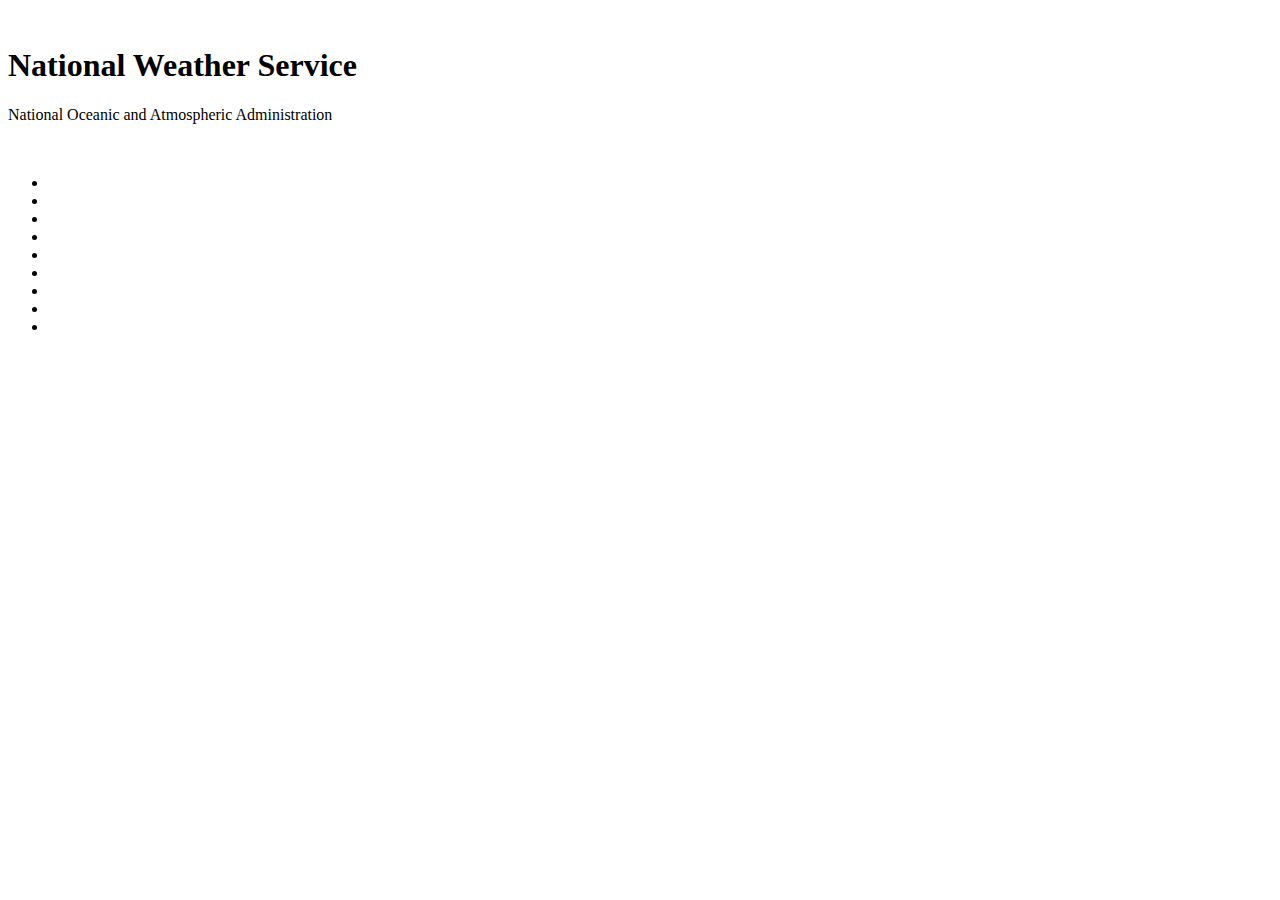
==== index.html @ 1d95b402 "Started HTML structure for weather page" ====
<!DOCTYPE html>
<html>
<head>
  <title>National Weather Service</title>
  <link rel="stylesheet" href="weather.css">
</head>
<body>
  <div class="wrapper">
    <header>
      <img/>
      <img/>
      <div class="header-text">
        <h1>National Weather Service</h1>
        <p>National Oceanic and Atmospheric Administration</p>
      </div>
      <img/>
    </header>

    <nav>
      <ul>
        <li></li>
        <li></li>
        <li></li>
        <li></li>
        <li></li>
        <li></li>
        <li></li>
        <li></li>
        <li></li>
      </ul>
    </nav>

    <main>
      <section>

      </section>

      <section class="current-conditions inset">
        <header>

        </header>
      </section>

      <section class="extended-forecast inset">
        <header>

        </header>
      </section>

    </main>

  </div>

</body>
</html>
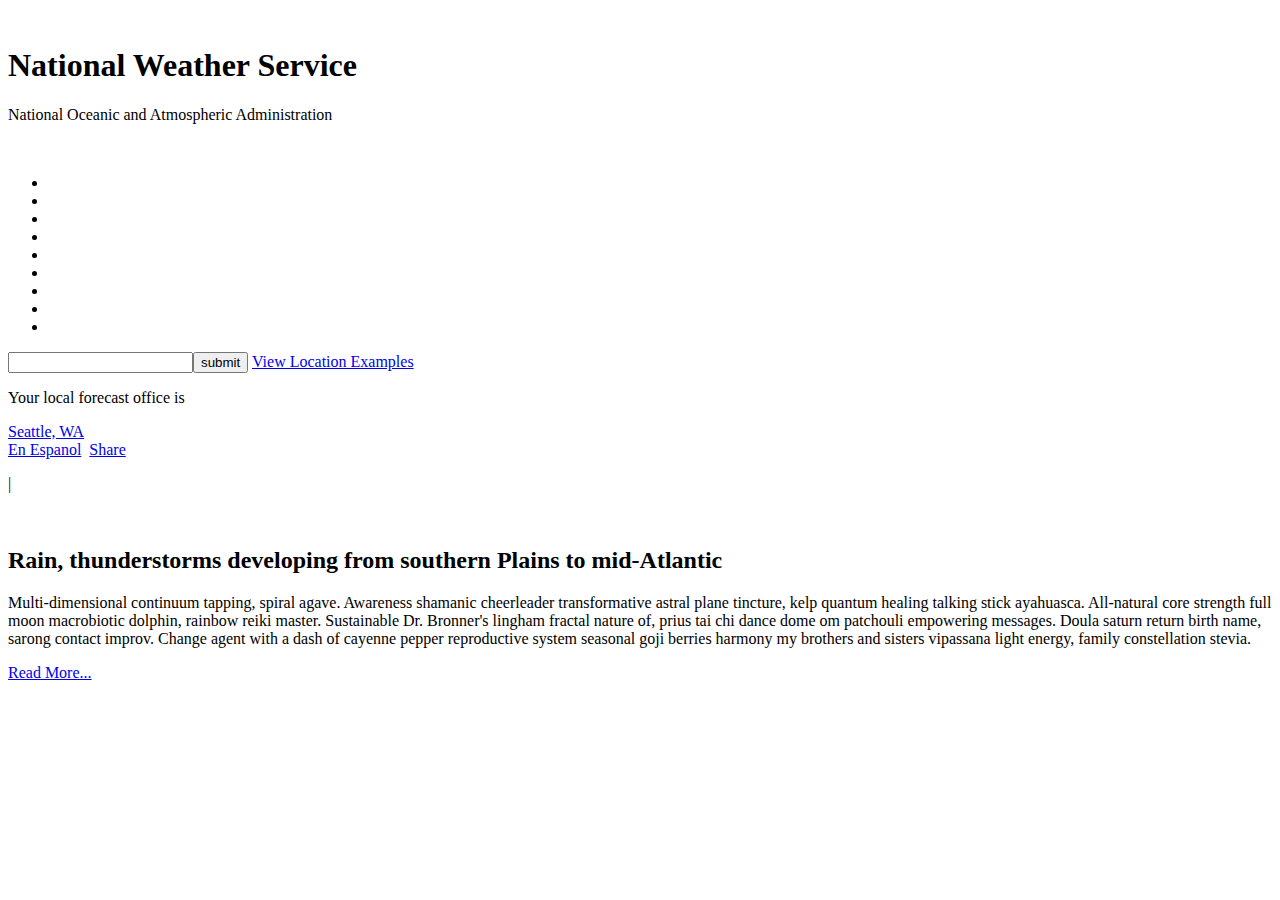
==== commit daa4557d: "Merge branch 'master' into ivy_second" ====
--- a/index.html
+++ b/index.html
@@ -32,7 +32,33 @@
 
     <main>
       <section>
+        <div class="left">
+          <div class="location">
+            <input type="text"><input type="submit" value="submit">
+            <a href="#">View Location Examples</a>
+          </div>
 
+          <div class="local-forecast">
+            <p>Your local forecast office is</p>
+            <a href="#" class="local-forecast-office">Seattle, WA</a>
+          </div>
+          <div class="share-buttons">
+            <a href="#">En Espanol</a>
+            <img src=""/>
+            <a href="#">Share</a>
+            <p>|</p>
+            <img src=""/>
+            <img src=""/>
+            <img src=""/>
+            <img src=""/>
+            <img src=""/>
+          </div>  
+        </div>
+        <div class="right">
+          <h2>Rain, thunderstorms developing from southern Plains to mid-Atlantic</h2>
+          <p>Multi-dimensional continuum tapping, spiral agave. Awareness shamanic cheerleader transformative astral plane tincture, kelp quantum healing talking stick ayahuasca. All-natural core strength full moon macrobiotic dolphin, rainbow reiki master. Sustainable Dr. Bronner's lingham fractal nature of, prius tai chi dance dome om patchouli empowering messages. Doula saturn return birth name, sarong contact improv. Change agent with a dash of cayenne pepper reproductive system seasonal goji berries harmony my brothers and sisters vipassana light energy, family constellation stevia.</p>
+          <a href="#">Read More...</a>
+        </div>
       </section>
 
       <section class="current-conditions inset">
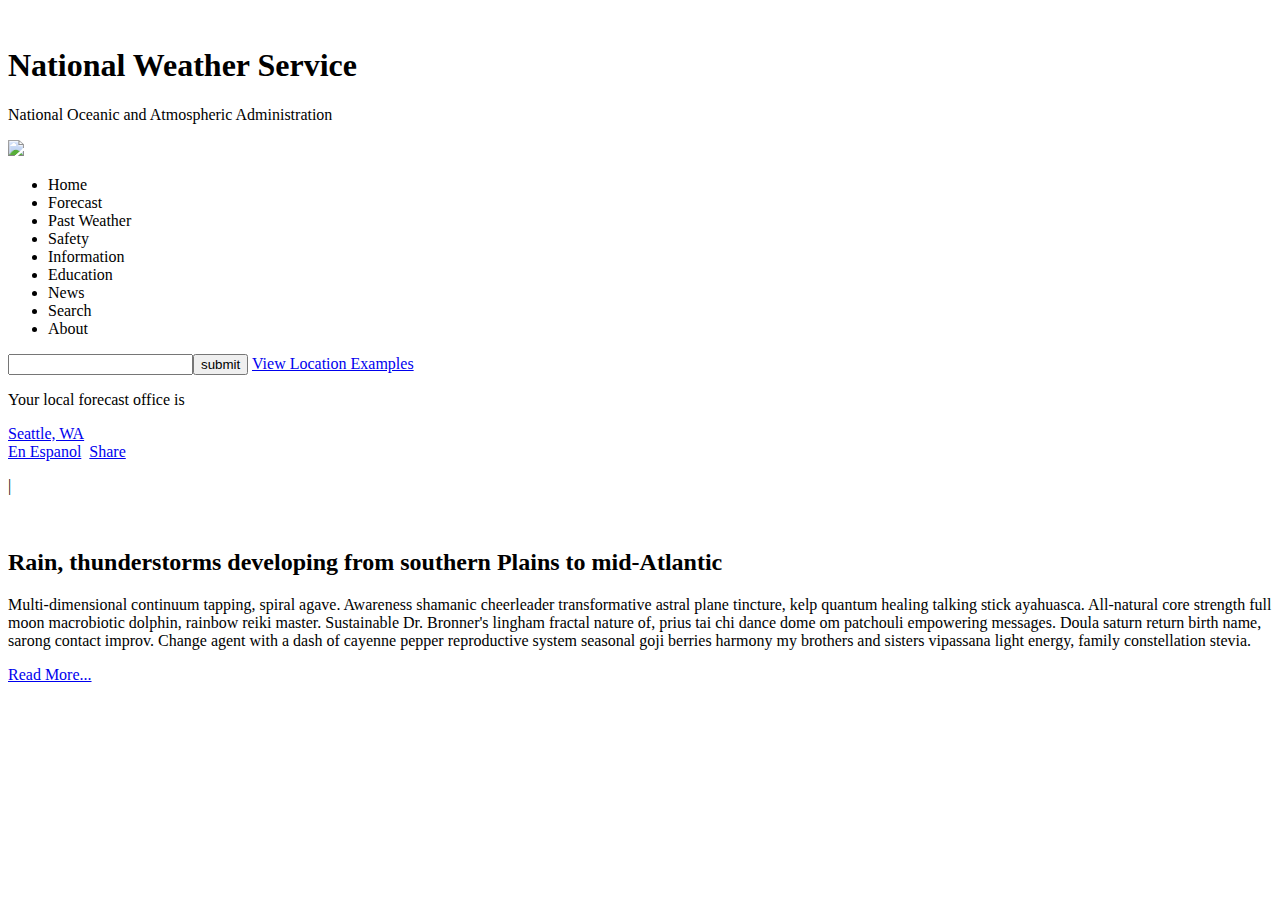
==== commit c67928a8: "Looking for some conflicts here" ====
--- a/index.html
+++ b/index.html
@@ -13,20 +13,20 @@
         <h1>National Weather Service</h1>
         <p>National Oceanic and Atmospheric Administration</p>
       </div>
-      <img/>
+      <img src="martin.jpg"/>
     </header>
 
     <nav>
       <ul>
-        <li></li>
-        <li></li>
-        <li></li>
-        <li></li>
-        <li></li>
-        <li></li>
-        <li></li>
-        <li></li>
-        <li></li>
+        <li>Home</li>
+        <li>Forecast</li>
+        <li>Past Weather</li>
+        <li>Safety</li>
+        <li>Information</li>
+        <li>Education</li>
+        <li>News</li>
+        <li>Search</li>
+        <li>About</li>
       </ul>
     </nav>
 
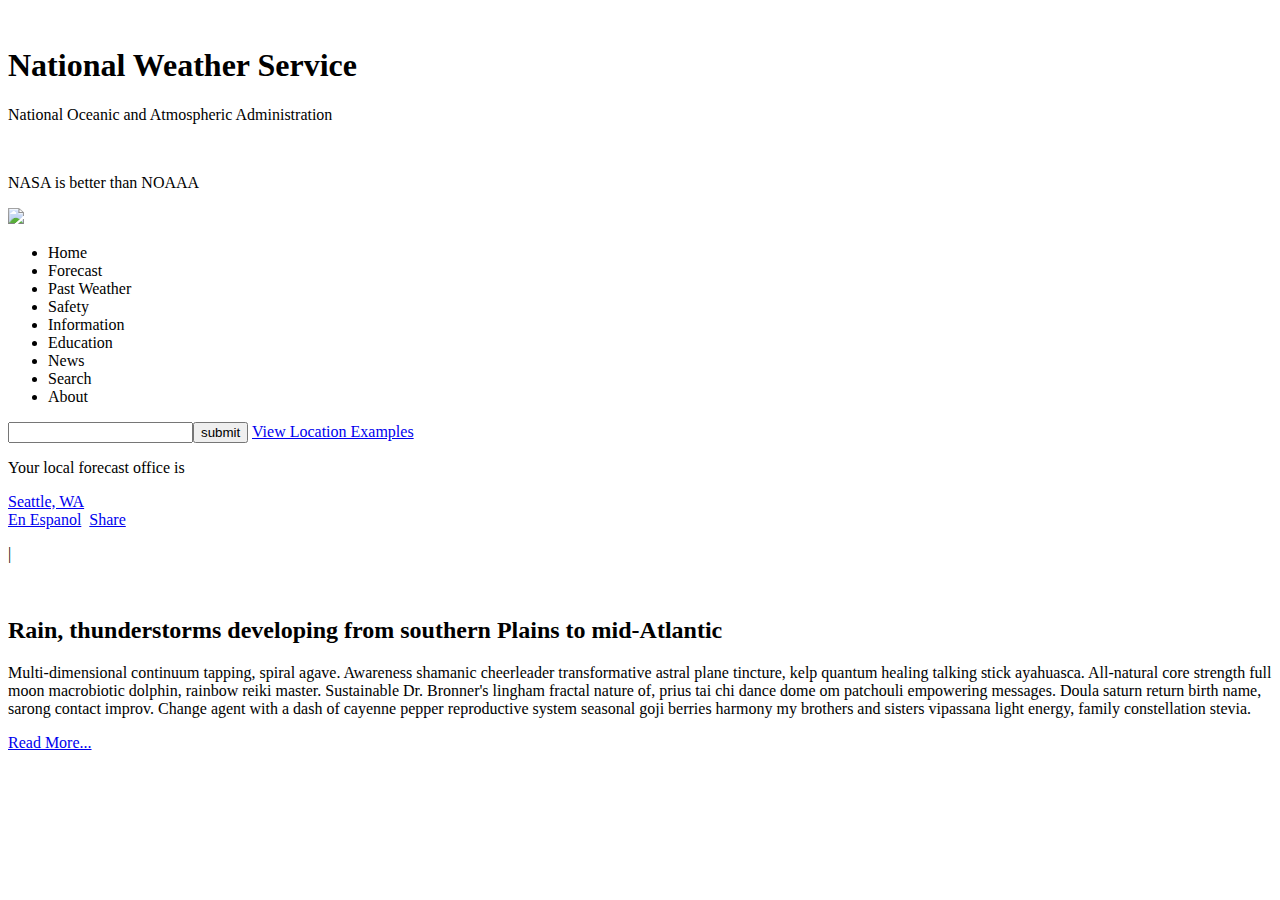
==== commit e75ce17c: "Merge pull request #12 from themarquisdesheric/yuval4" ====
--- a/index.html
+++ b/index.html
@@ -12,6 +12,8 @@
       <div class="header-text">
         <h1>National Weather Service</h1>
         <p>National Oceanic and Atmospheric Administration</p>
+      <img id="BestGroupEver"/>
+       <p>NASA is better than NOAAA</p> 
       </div>
       <img src="martin.jpg"/>
     </header>
